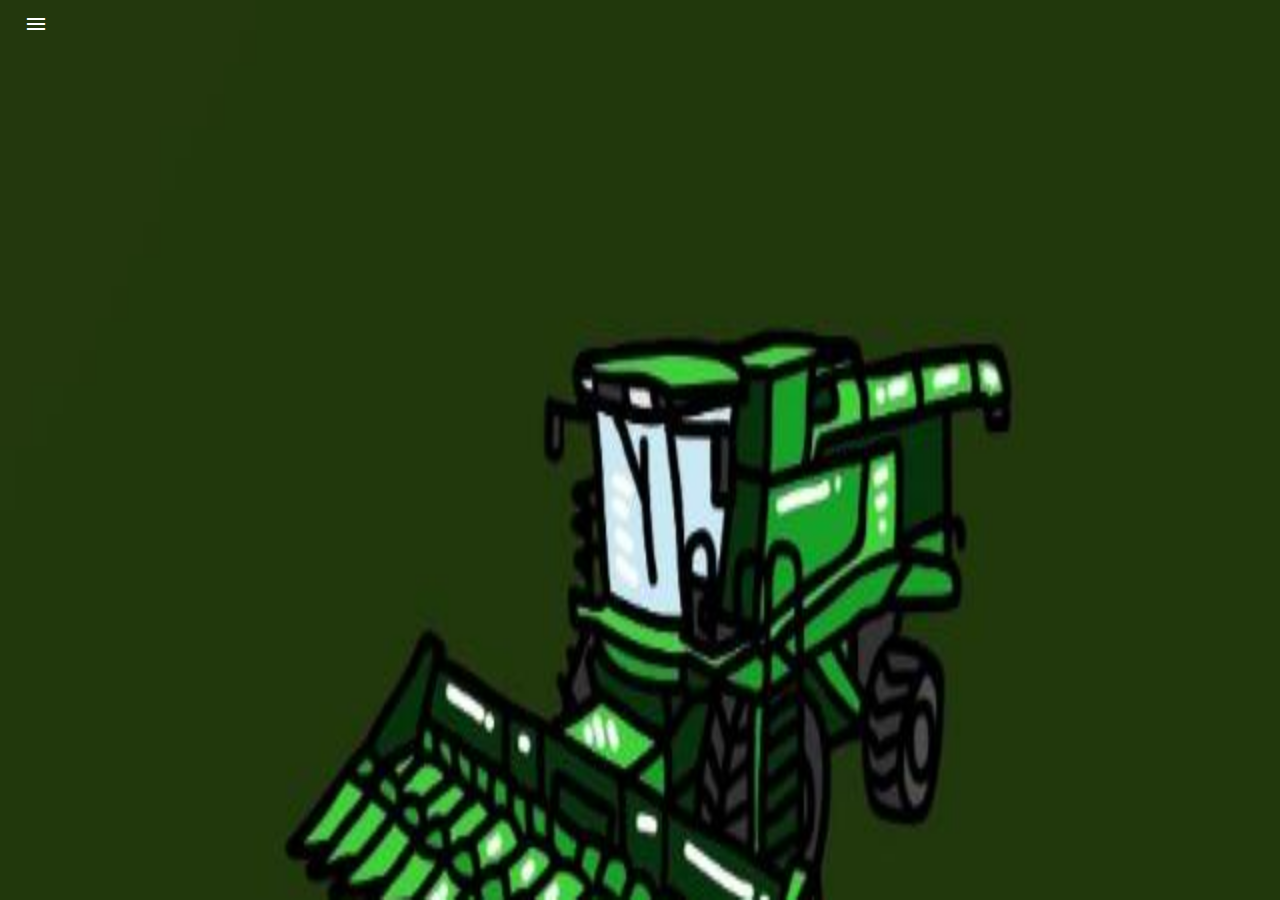
==== index.html @ 44e52c63 "Add files via upload" ====
<!DOCTYPE html>
<html lang="pt-br">
<head>
    <meta charset="UTF-8">
    <meta http-equiv="X-UA-Compatible" content="IE=edge">
    <meta name="viewport" content="width=device-width, initial-scale=1.0">
    <link rel="stylesheet" type="text/css" href="/estilos.css/reset.css">
    <link rel="stylesheet" type="text/css" href="/estilos.css/estilo.css">
    <link rel="stylesheet" href="https://fonts.googleapis.com/css2?family=Material+Symbols+Outlined:opsz,wght,FILL,GRAD@48,400,0,0" />
    <link  href="http://ws.correios.com.br/calculador/CalcPrecoPrazo.aspx?nCdServico=40010&sCepOrigem=">

    
    <title>ETMA</title>
</head>
<body class="container"> 
    
        <span class="material-symbols-outlined" id="menu">
            menu
        </span>
        <ul class="cabecalho__lista" id="lista">
            <li class="cabecalho__lista__item"> Categorias:</li>
            <li class="cabecalho__lista__item"><a href="#" class="cabecalho__lista__link"> Vendas </a></li>
            <li class="cabecalho__lista__item"><a href="alugueis.html" class="cabecalho__lista__link"> Aluguéis</a>  </li>
        </ul>       

   
   
        

       
    
   <script src="/JS/script.js"></script>
</body>
</html>
---- estilos.css/estilo.css ----
:root{
    --cor-secundaria: rgb(54, 81, 54)
}

html {
    height: 100%;
}
body {
    min-height: 100%;
    color: white;
}

body{
  
    background-image: url("/Imagens/Logo\ etma.jpg") ;
    background-repeat: no-repeat;
    background-size: 100vw 200vw;
    font-family:Verdana, Geneva, Tahoma, sans-serif;
    
}

.material-symbols-outlined{
  
  padding: 0.5em 1em;
   
}
.cabecalho__lista{
    
    direction: none;
    margin-left: 1em;   
    width: 30%;
    border-radius: 16px;
    background-color: rgb(54, 81, 54);
    
}

.cabecalho__lista__item{
    padding: 1em;

}

.cabecalho__lista__link{
    text-decoration: none;
    color: white;
    cursor: pointer;
   
}

.cabecalho__lista__link:active{
    font-size: 1.3em;
   
}

/*---------------------------------------------------------------------------*/

.principal{
    width: 60vw;    
    margin: 20%;
    font-size: 0.8em;

    
    
}
.card-img{
    
    box-sizing: border-box;
    width: 60vw ;
    height: 30vh;
    border-radius: 16px;
    font-size: 2em;

    
    
}
.card{
    display: flex;
    flex-direction: column;
    justify-content: center;
    gap: 0.5em;
    border: 0.4em solid white;
    width: 100%;
    border-radius: 16px;
    background: var(--cor-secundaria);
}
.card__maquinas{
    display: flex;
    flex-direction: column;
    color: white;
    gap: 0.5em;
    text-align: end;
    box-sizing: border-box;
    border-bottom: 0.0063em solid;
    padding-bottom: 0.5em;

}

.card__descricao__titulo{
    color: white;
    text-align: center;
    font-size: 1.5em;

}

.card__descricao{
    display: flex;
    flex-direction: column;   
    gap: 0.5em;
    border-bottom: 0.0063em solid;
    padding: 0.5em;
}
.card__botoes{
    display: flex;
    flex-direction: row;
    justify-content: space-between;
    padding: 1em;
   
}

.botoes{
    border: 0.063em solid white;
    padding: 0.5em;
    border-radius: 16px;
    background-color: silver;
    text-decoration: none;
    cursor: pointer;
    color: var(--cor-secundaria);
}

.botoes:active{
    background-color: black;
    color: white;
}
.card__endereco{
    display: flex;
    flex-direction: row;
    justify-content: space-between;
    align-items: center;
    padding: 0.5em;
}

.card__frete{
    display: flex;
    align-items: center;
    justify-content: space-between;
    padding: 0.5em;
}
#valor__frete{
    width: 30%;
}

.card__cep{
    width: 40%;
}
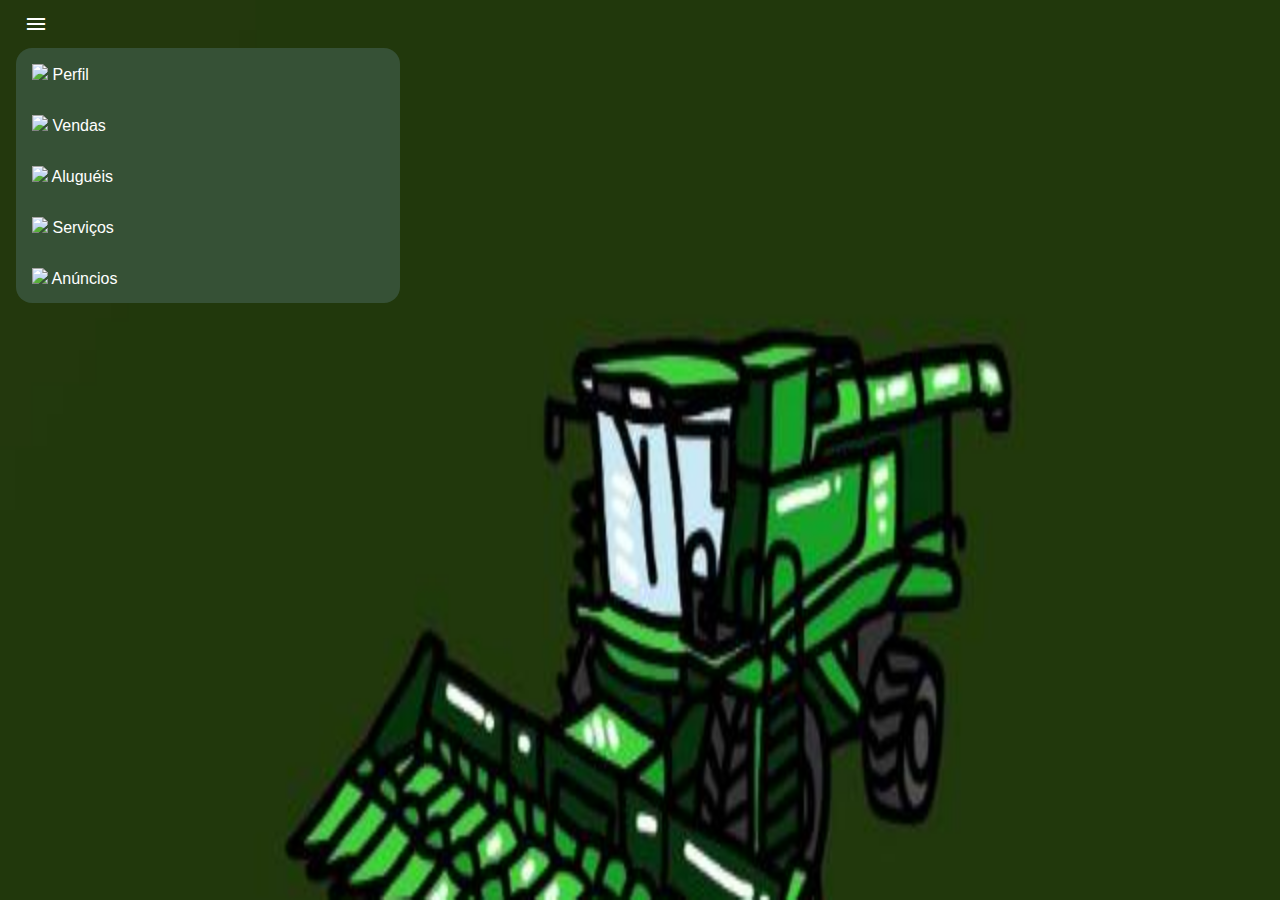
==== commit 88f09442: "Update index.html" ====
--- a/index.html
+++ b/index.html
@@ -7,7 +7,9 @@
     <link rel="stylesheet" type="text/css" href="/estilos.css/reset.css">
     <link rel="stylesheet" type="text/css" href="/estilos.css/estilo.css">
     <link rel="stylesheet" href="https://fonts.googleapis.com/css2?family=Material+Symbols+Outlined:opsz,wght,FILL,GRAD@48,400,0,0" />
-    <link  href="http://ws.correios.com.br/calculador/CalcPrecoPrazo.aspx?nCdServico=40010&sCepOrigem=">
+    <link rel="stylesheet" href="https://fonts.googleapis.com/css2?family=Material+Symbols+Sharp:opsz,wght,FILL,GRAD@48,600,0,0" />
+    
+    
 
     
     <title>ETMA</title>
@@ -17,18 +19,53 @@
         <span class="material-symbols-outlined" id="menu">
             menu
         </span>
-        <ul class="cabecalho__lista" id="lista">
-            <li class="cabecalho__lista__item"> Categorias:</li>
-            <li class="cabecalho__lista__item"><a href="#" class="cabecalho__lista__link"> Vendas </a></li>
-            <li class="cabecalho__lista__item"><a href="alugueis.html" class="cabecalho__lista__link"> Aluguéis</a>  </li>
+        <ul class="cabecalho__lista">            
+            <li class="cabecalho__lista__item">
+                <img src="/Imagens/pessoa.png" class="material-symbols-sharp">
+                    
+                </img>
+                <a href="#" class="cabecalho__lista__link"> 
+                    Perfil 
+
+                </a>
+            </li>
+            <li class="cabecalho__lista__item">
+                <img src="/Imagens/vebd.png" class="material-symbols-sharp">                   
+                </img>
+                <a href="#" class="cabecalho__lista__link">
+                     Vendas 
+                </a>
+            </li>
+            <li class="cabecalho__lista__item">
+                <img src="/Imagens/alugueis_001.png" class="material-symbols-sharp">
+                    
+                </img>
+                <a href="alugueis.html" class="cabecalho__lista__link"> 
+                    Aluguéis
+                </a>  
+            </li>
+            <li class="cabecalho__lista__item">
+                <img src="/Imagens/servicos.png" class="material-symbols-sharp">
+                    
+                </img>
+                <a href="alugueis.html" class="cabecalho__lista__link"> 
+                    Serviços
+                </a>  
+            </li>
+            <li class="cabecalho__lista__item">
+                <img  src="/Imagens/anuncio.png" class="material-symbols-sharp">                   
+                
+                <a href="alugueis.html" class="cabecalho__lista__link"> 
+                    Anúncios
+                </a>  
+            </li>
         </ul>       
 
    
    
         
 
-       
-    
+ 
    <script src="/JS/script.js"></script>
 </body>
-</html>+</html>
